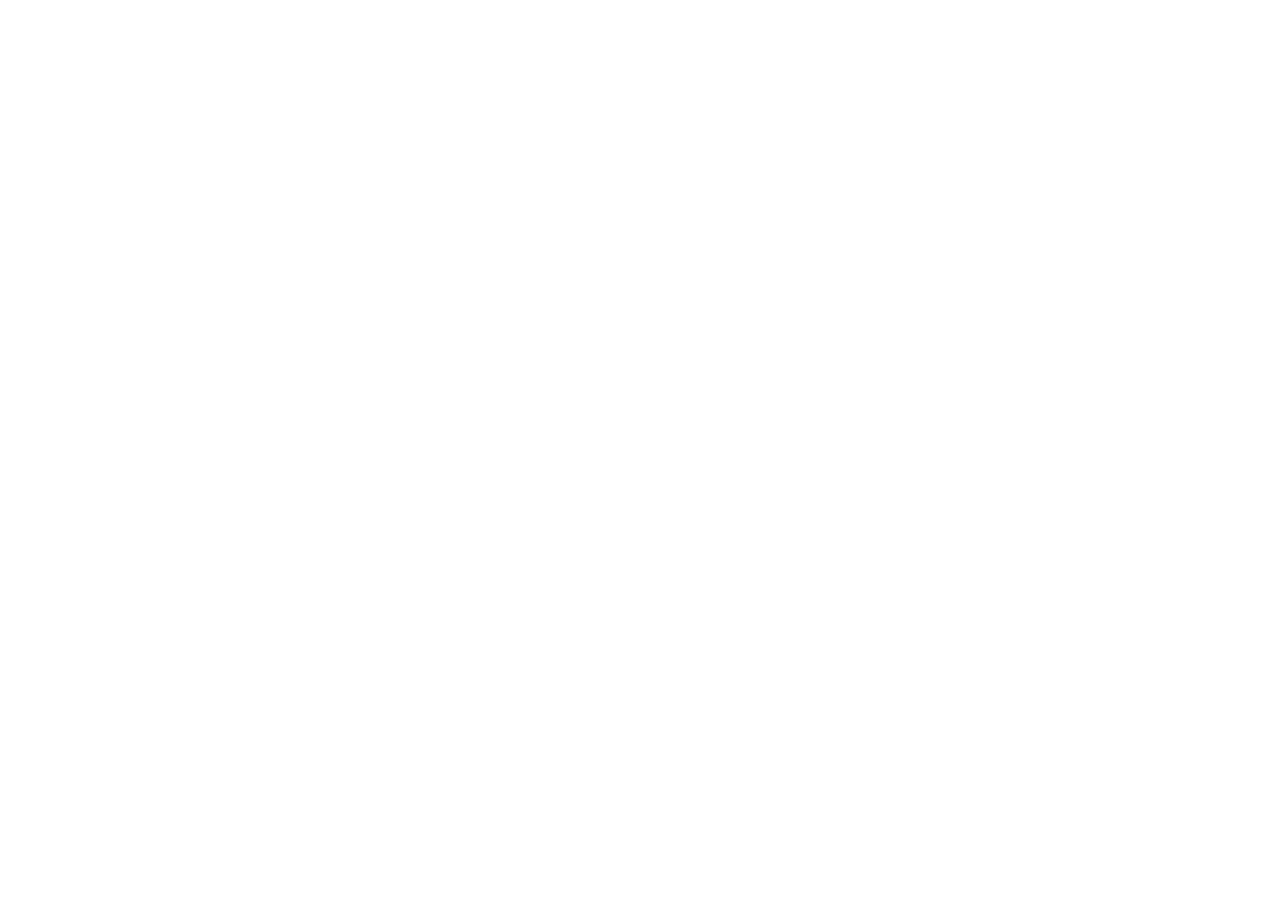
==== lovt/index.html @ d02a88ed "alterado diretorios para aula" ====
<!DOCTYPE html>
<html lang="en">
<head>
    <meta charset="UTF-8">
    <meta http-equiv="X-UA-Compatible" content="IE=edge">
    <meta name="viewport" content="width=device-width, initial-scale=1.0">
    <title>LOVT</title>
</head>
<body>
    
</body>
</html>
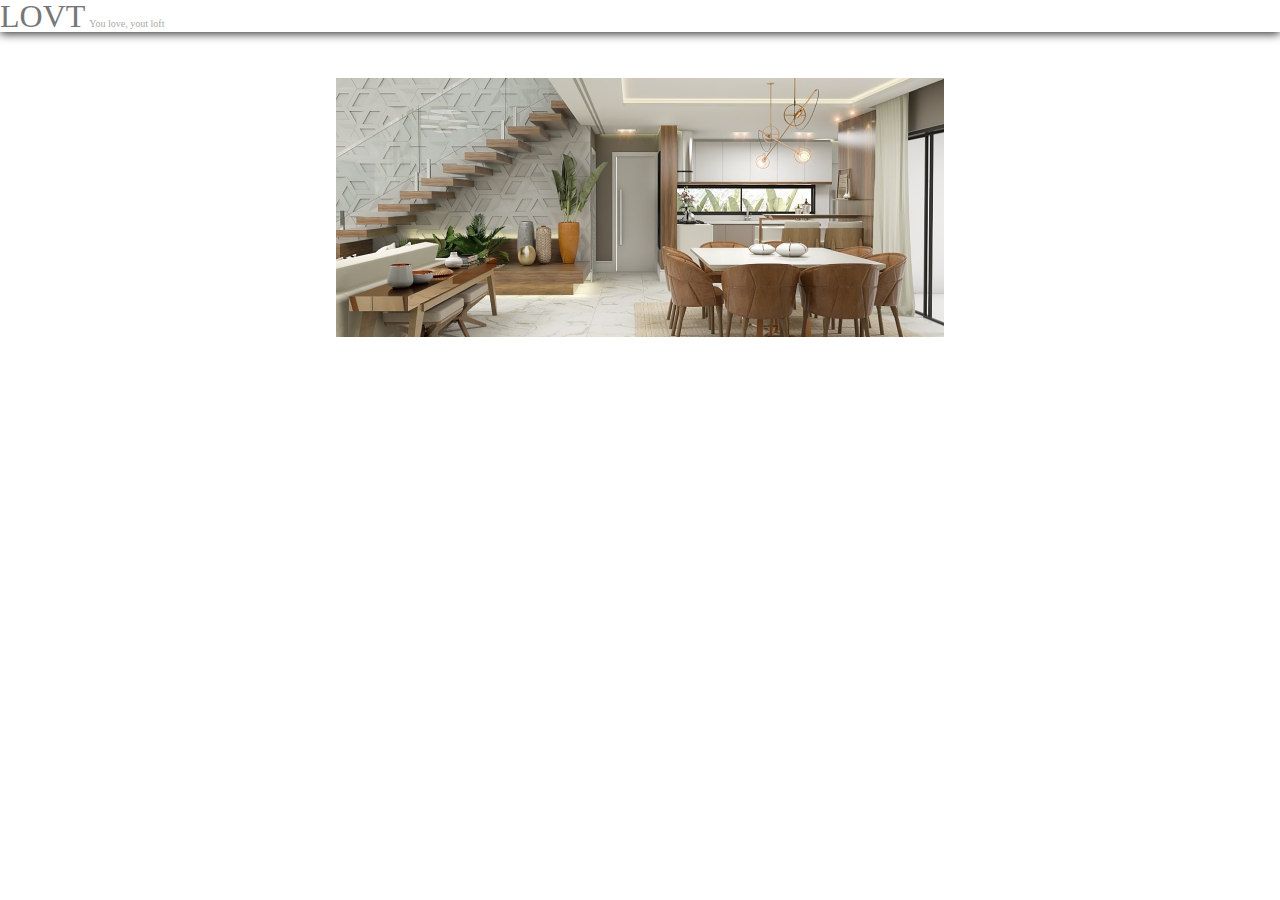
==== commit 3748d839: "Finalização da aula" ====
--- a/lovt/index.html
+++ b/lovt/index.html
@@ -1,12 +1,30 @@
 <!DOCTYPE html>
 <html lang="en">
+
 <head>
     <meta charset="UTF-8">
     <meta http-equiv="X-UA-Compatible" content="IE=edge">
     <meta name="viewport" content="width=device-width, initial-scale=1.0">
     <title>LOVT</title>
+    <link rel="stylesheet" href="css/style.css">
 </head>
+
 <body>
-    
+    <header>
+        <h1 class="sigla">LOVT</h1>
+        <span>You love, yout loft</span>
+    </header>
+
+
+    <main>
+        <section class="banner">
+            
+        </section>
+
+
+        <!-- <img src="images/Rectangle 3.png" alt=""> -->
+    </main>
+
 </body>
+
 </html>--- a/lovt/css/style.css
+++ b/lovt/css/style.css
@@ -0,0 +1,33 @@
+* {
+    margin: 0;
+    padding: 0;
+}
+
+header {
+    background: white;
+    box-shadow: 0px 2px 10px #333;
+}
+
+.sigla {
+    display: inline;
+    font-family: 'Ropa Sans';
+    font-style: normal;
+    font-weight: 400;
+    line-height: 32px;
+    color: #777777;
+}
+
+header span {
+    font-family: 'Ropa Sans';
+    font-weight: 400;
+    font-size: 10px;
+    line-height: 11px;
+    color: #AAAAAA;
+}
+
+.banner {
+    background-image: url("../images/Rectangle 3.png");
+    background-position: center;
+    background-repeat: no-repeat;
+    height: 350px;
+}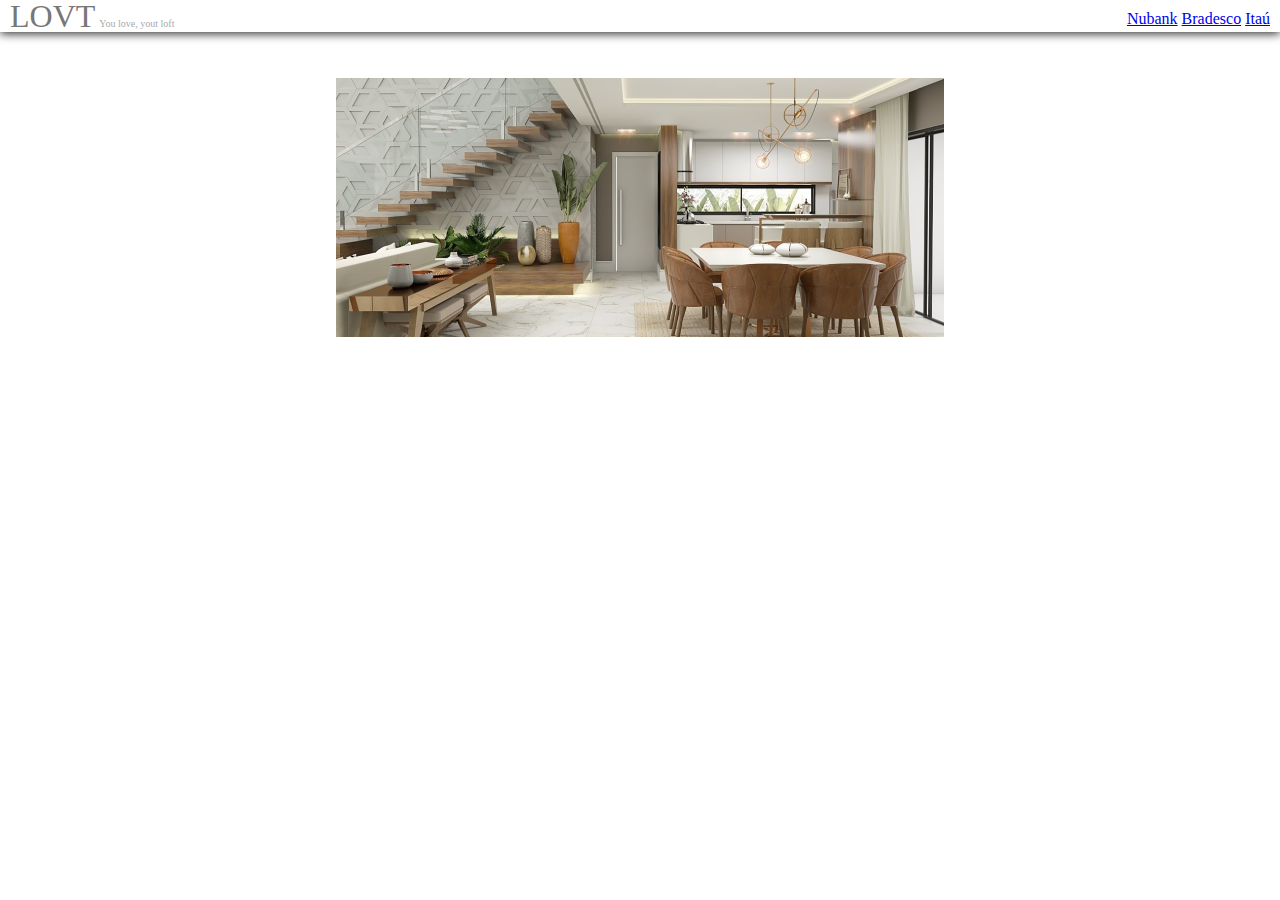
==== commit da9ebb2b: "Aula de quinta" ====
--- a/lovt/index.html
+++ b/lovt/index.html
@@ -13,12 +13,18 @@
     <header>
         <h1 class="sigla">LOVT</h1>
         <span>You love, yout loft</span>
+        <img class="hamburguer-menu" src="./images/hamburguerMenu.svg" alt="Menu de links">
+        <nav class="navbar">
+            <a href="https://nubank.com.br/">Nubank</a>
+            <a href="https://banco.bradesco/">Bradesco</a>
+            <a href="https://www.itau.com.br/">Itaú</a>
+        </nav>
     </header>
 
 
     <main>
         <section class="banner">
-            
+
         </section>
 
 
--- a/lovt/css/style.css
+++ b/lovt/css/style.css
@@ -15,6 +15,7 @@
     font-weight: 400;
     line-height: 32px;
     color: #777777;
+    margin-left: 10px;
 }
 
 header span {
@@ -30,4 +31,26 @@
     background-position: center;
     background-repeat: no-repeat;
     height: 350px;
-}+}
+
+.hamburguer-menu {
+    float: right;
+    margin-top: 10px;
+    margin-right: 10px;
+}
+
+.navbar {
+    float: right;
+    margin-top: 10px;
+    margin-right: 10px;
+    display: none;
+}
+
+@media(min-width: 481px){
+    .hamburguer-menu{
+        display: none;
+    }
+    .navbar{
+        display: block;
+    }
+}
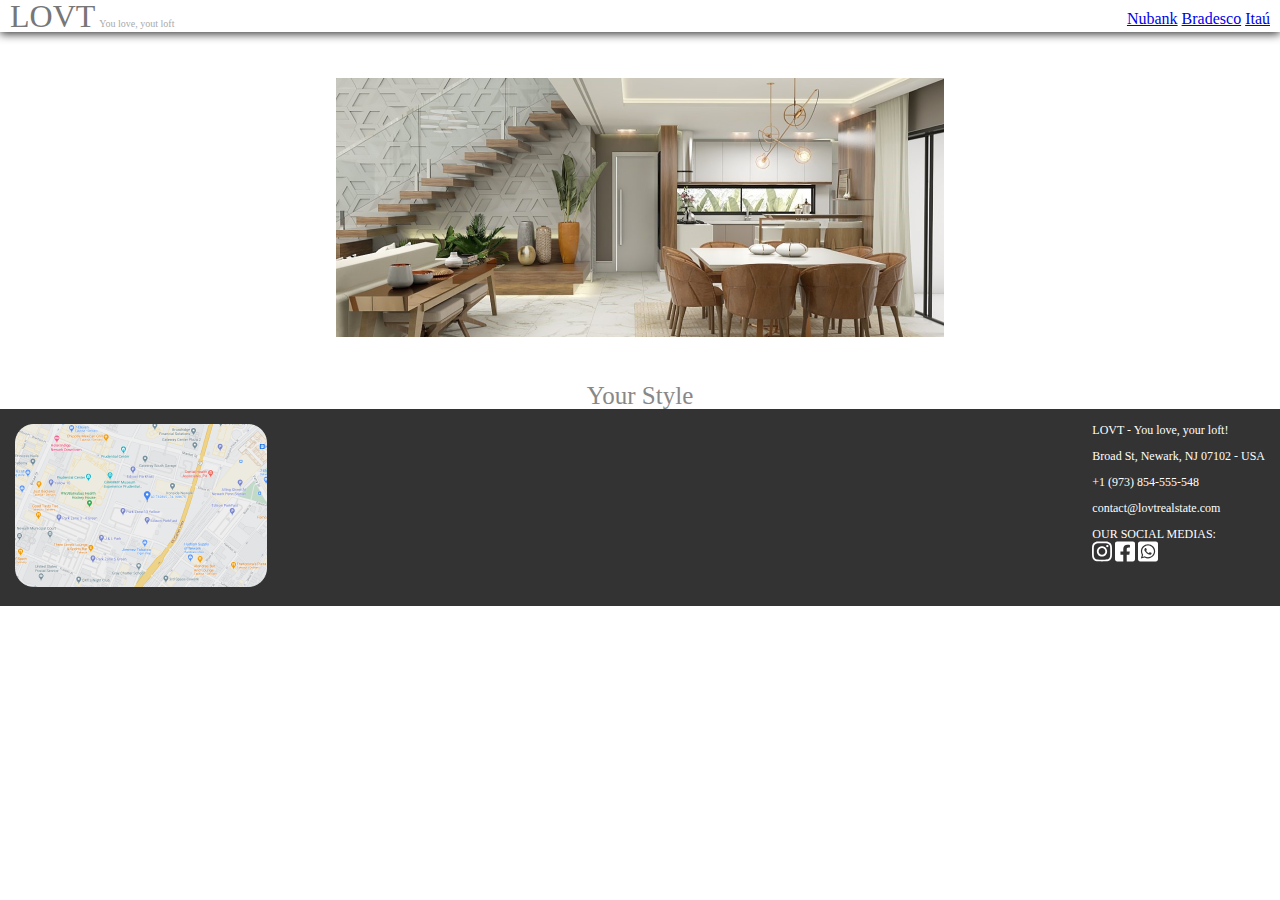
==== commit ecdb4c9c: "Final da aula de quinta" ====
--- a/lovt/index.html
+++ b/lovt/index.html
@@ -27,10 +27,39 @@
 
         </section>
 
+        <section>
+            <h1 class="texto">Your Style</h1>
+        </section>
 
         <!-- <img src="images/Rectangle 3.png" alt=""> -->
     </main>
 
 </body>
 
+
+<footer>
+
+    <section class="rodape-info">
+        <span>
+            LOVT - You love, your loft!<br>
+            <br>
+            Broad St, Newark, NJ 07102 - USA<br>
+            <br>
+            +1 (973) 854-555-548<br>
+            <br>
+            contact@lovtrealstate.com<br>
+            <br>
+            OUR SOCIAL MEDIAS:<br>
+        </span>
+        <section class="contatos">
+            <a href="https://www.instagram.com"><img src="./images/instagram.svg" alt="ícone do instagram"></a>
+            <a href="https://pt-br.facebook.com"><img src="./images/facebook.svg" alt="ícone do facebook"></a>
+            <a href="https://www.whatsapp.com/?lang=pt_br"><img src="./images/whatsapp.svg" alt="ícone do whatsapp"></a>
+        </section>
+    </section>
+
+    <img class="map" src="./images/map.png" alt="Imagem representando um mapa">
+
+</footer>
+
 </html>--- a/lovt/css/style.css
+++ b/lovt/css/style.css
@@ -46,11 +46,55 @@
     display: none;
 }
 
-@media(min-width: 481px){
-    .hamburguer-menu{
+footer {
+    background: #333333;
+    ;
+}
+
+.map {
+    height: 163px;
+    width: 252px;
+    margin-left: 15px;
+    margin-top: 15px;
+    margin-bottom: 15px;
+}
+
+.rodape-info {
+    float: right;
+    margin-right: 15px;
+    margin-top: 15px;
+    margin-bottom: 15px;
+    font-family: 'Ropa Sans';
+    font-style: normal;
+    font-weight: 400;
+    font-size: 12px;
+    line-height: 13px;
+    text-align: justify;
+    color: #FFFFFF;
+}
+
+.texto {
+    font-family: 'Ropa Sans';
+    font-style: normal;
+    font-weight: 400;
+    font-size: 25px;
+    line-height: 27px;
+    align-items: center;
+    text-align: center;
+    color: #888888;
+}
+
+.contatos {
+    display: inline;
+}
+
+
+@media(min-width: 481px) {
+    .hamburguer-menu {
         display: none;
     }
-    .navbar{
+
+    .navbar {
         display: block;
     }
-}
+}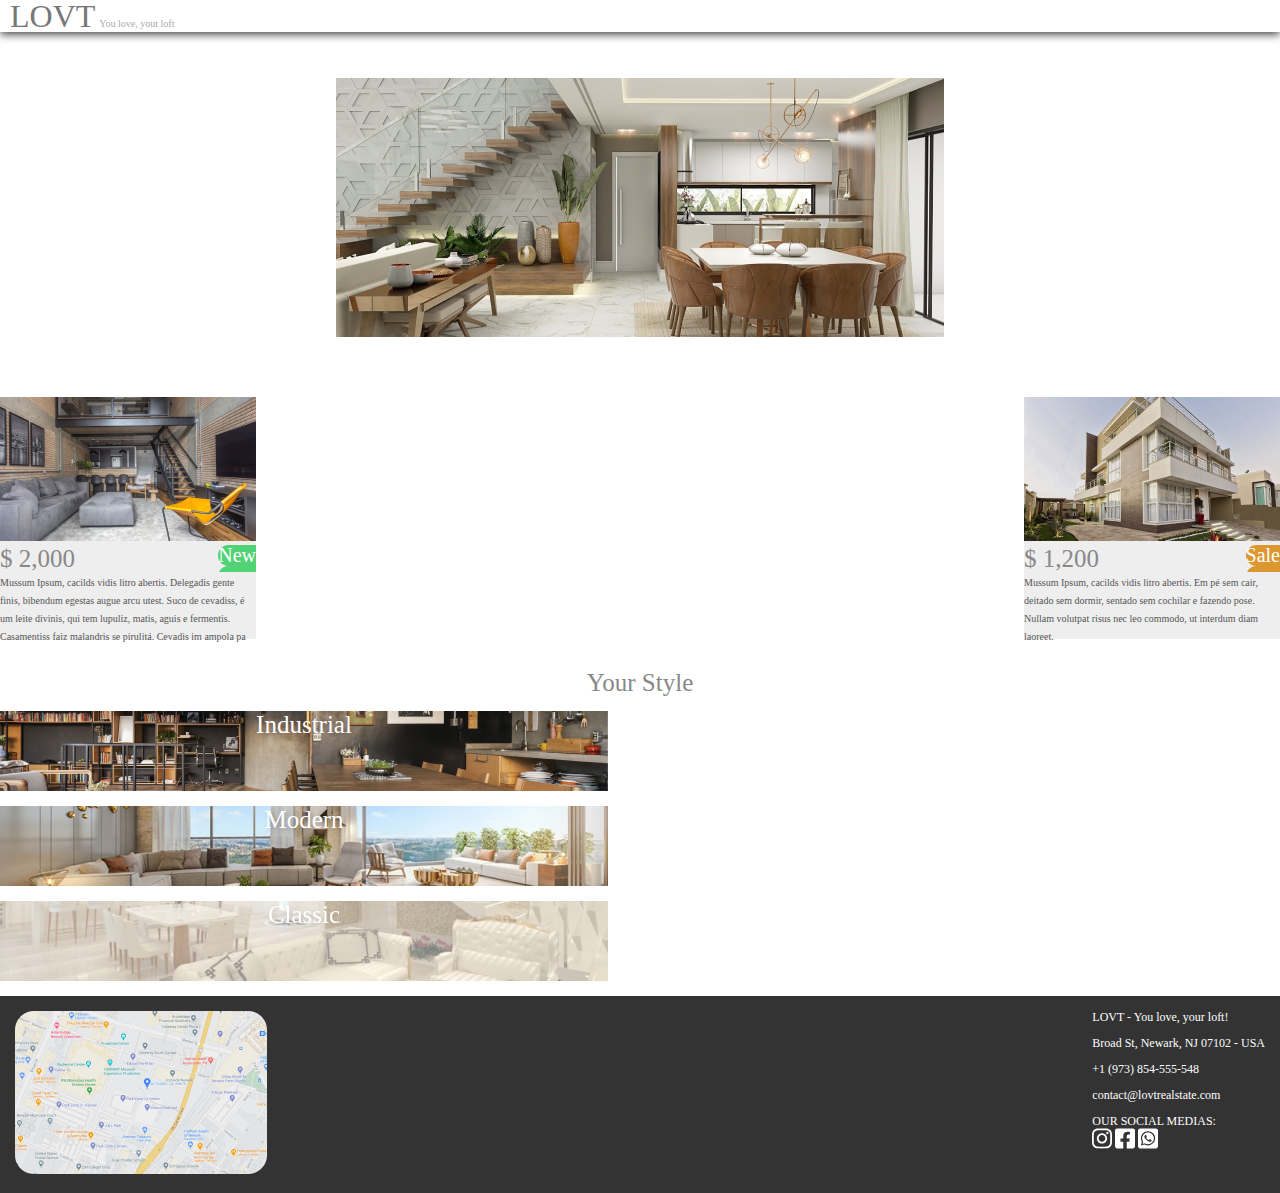
==== commit 5ce6d07c: "Continuação da aula" ====
--- a/lovt/index.html
+++ b/lovt/index.html
@@ -14,11 +14,11 @@
         <h1 class="sigla">LOVT</h1>
         <span>You love, yout loft</span>
         <img class="hamburguer-menu" src="./images/hamburguerMenu.svg" alt="Menu de links">
-        <nav class="navbar">
+        <!-- <nav class="navbar">
             <a href="https://nubank.com.br/">Nubank</a>
             <a href="https://banco.bradesco/">Bradesco</a>
             <a href="https://www.itau.com.br/">Itaú</a>
-        </nav>
+        </nav> -->
     </header>
 
 
@@ -27,11 +27,55 @@
 
         </section>
 
-        <section>
-            <h1 class="texto">Your Style</h1>
+        <section class="items">
+            <section class="block-item">
+                <img class="images-sales" src="images/Rectangle 6.png" alt="">
+                <section class="items">
+                    <h2 class="values">$ 2,000</h2>
+                    <section class="status-green">
+                        <h2 class="font-status">New</h2>
+                    </section>
+                </section>
+                <h3 class="description">Mussum Ipsum, cacilds vidis litro abertis. Delegadis gente finis, bibendum
+                    egestas augue arcu utest. Suco de cevadiss, é um leite divinis, qui tem lupuliz, matis, aguis e
+                    fermentis. Casamentiss faiz malandris se pirulitá. Cevadis im ampola pa
+                </h3>
+            </section>
+            <section class="block-item">
+                <img class="images-sales" src="images/Rectangle 7.png" alt="">
+                <section class="items">
+                    <h2 class="values">$ 1,200</h2>
+                    <section class="status-yelow">
+                        <h2 class="font-status">Sale</h2>
+                    </section>
+                </section>
+                <h3 class="description">
+                    Mussum Ipsum, cacilds vidis litro abertis. Em pé sem cair, deitado sem dormir, sentado sem cochilar
+                    e fazendo pose. Nullam volutpat risus nec leo commodo, ut interdum diam laoreet.
+                </h3>
+            </section>
         </section>
 
-        <!-- <img src="images/Rectangle 3.png" alt=""> -->
+        <section class="block-your-style">
+            <h1 class="text">Your Style</h1>
+            <section class="industrial">
+                <h1 class="font-yourstyle">Industrial</h1>
+            </section>
+            <section class="modern">
+                <h1 class="font-yourstyle">Modern</h1>
+            </section>
+            <section class="classic">
+                <h1 class="font-yourstyle">Classic</h1>
+            </section>
+        </section>
+
+
+
+
+
+
+
+
     </main>
 
 </body>
--- a/lovt/css/style.css
+++ b/lovt/css/style.css
@@ -73,21 +73,152 @@
     color: #FFFFFF;
 }
 
-.texto {
+
+.sale-status {
+    font-family: 'Ropa Sans';
+    font-style: normal;
+    font-weight: 400;
+    font-size: 20px;
+    line-height: 21px;
+    display: flex;
+    align-items: center;
+    text-align: center;
+
+    color: #FFFFFF;
+}
+
+
+.values {
     font-family: 'Ropa Sans';
     font-style: normal;
     font-weight: 400;
     font-size: 25px;
     line-height: 27px;
-    align-items: center;
-    text-align: center;
     color: #888888;
+}
+
+
+.image-sales {
+    width: 256px;
+    height: 144px;
+    display: flex;
+}
+
+.text {
+    font-family: 'Ropa Sans';
+    font-style: normal;
+    font-weight: 400;
+    font-size: 25px;
+    line-height: 27px;
+    align-items: center;
+    text-align: center;
+    margin-top: 15px;
+    margin-bottom: 15px;
+    color: #888888;
+}
+
+.block-your-style {
+    display: flex;
+    display: list-item;
+    align-items: center;
+    justify-content: space-around;
+}
+
+.industrial {
+    background-image: url("../images/Rectangle 11.png");
+    background-position: center;
+    background-repeat: no-repeat;
+    width: 608px;
+    height: 80px;
+    margin-top: 15px;
+    margin-bottom: 15px;
+}
+
+.modern {
+    background-image: url("../images/Rectangle 12.png");
+    background-position: center;
+    background-repeat: no-repeat;
+    width: 608px;
+    height: 80px;
+    margin-top: 15px;
+    margin-bottom: 15px;
+}
+
+.classic {
+    background-image: url("../images/Rectangle 13.png");
+    background-position: center;
+    background-repeat: no-repeat;
+    width: 608px;
+    height: 80px;
+    margin-top: 15px;
+    margin-bottom: 15px;
+    justify-content: center;
+    vertical-align: middle;
+    mask-image: url("../images/Rectangle 14.png");
+}
+
+.font-yourstyle {
+    font-family: 'Ropa Sans';
+    font-style: normal;
+    font-weight: 400;
+    font-size: 25px;
+    line-height: 27px;
+    align-items: center;
+    text-align: center;
+    vertical-align: middle;
+    color: #FFFFFF;
+    text-shadow: 2px 2px 5px rgba(0, 0, 0, 0.25);
 }
 
 .contatos {
     display: inline;
 }
 
+.description {
+    font-family: 'Ropa Sans';
+    text-align: justify;
+    font-style: normal;
+    font-weight: 400;
+    font-size: 10px;
+    line-height: 11px;
+    text-align: justify;
+    color: #555555;
+    display: inline;
+}
+
+.items {
+    display: flex;
+    justify-content: space-between;
+}
+
+.block-item {
+    width: 256px;
+    height: 242px;
+    background: #EEEEEE;
+    margin-top: 15px;
+    margin-bottom: 15px;
+}
+
+.status-green {
+    background-image: url("../images/Rectangle 9.png");
+}
+
+.status-yelow {
+    background-image: url("../images/Rectangle 10.png");
+}
+
+.font-status {
+    font-family: 'Ropa Sans';
+    font-style: normal;
+    font-weight: 400;
+    font-size: 20px;
+    line-height: 21px;
+    display: flex;
+    align-items: center;
+    text-align: center;
+
+    color: #FFFFFF;
+}
 
 @media(min-width: 481px) {
     .hamburguer-menu {
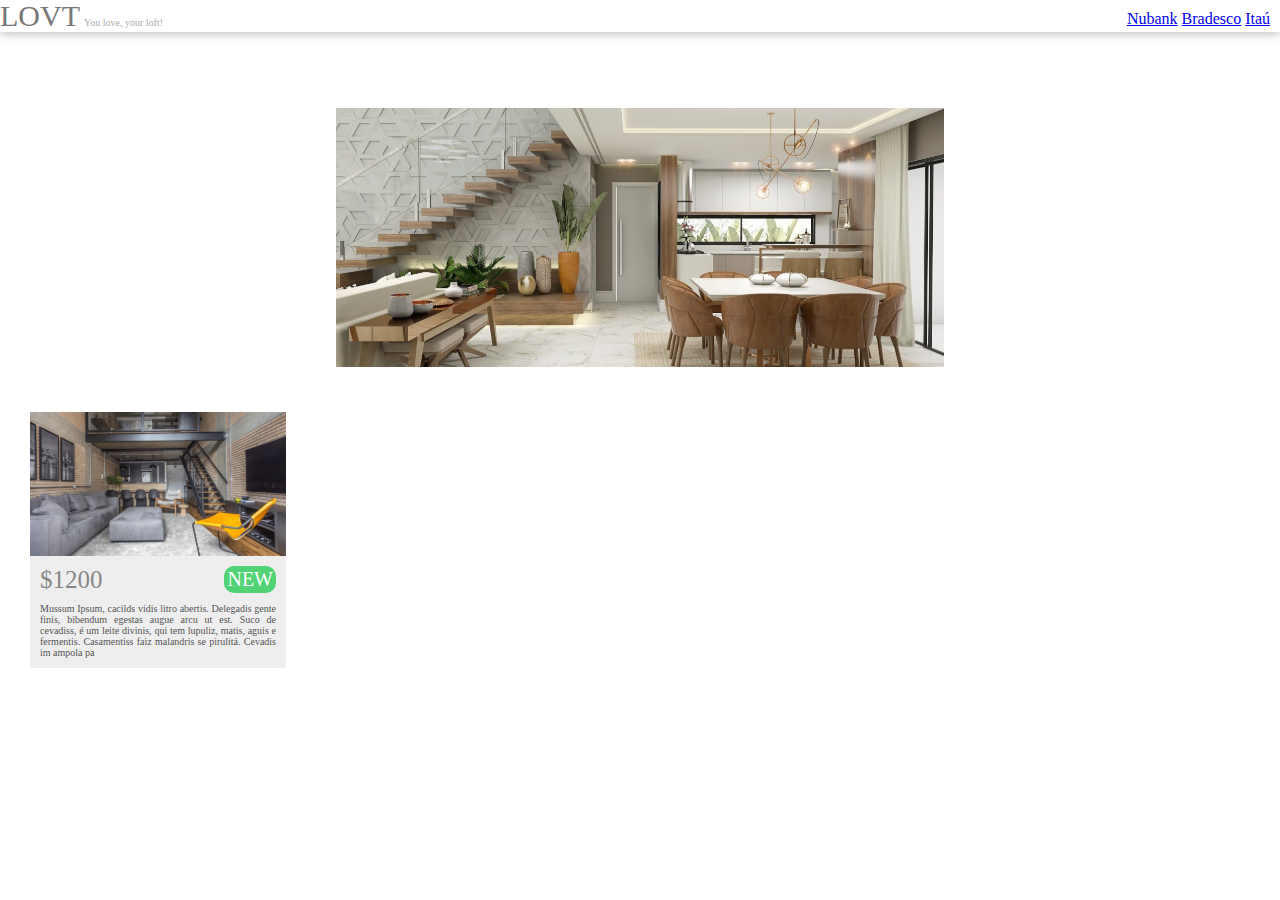
==== commit ad00a8d6: "Atualizando material" ====
--- a/lovt/index.html
+++ b/lovt/index.html
@@ -1,109 +1,41 @@
 <!DOCTYPE html>
 <html lang="en">
+<head>
+  <meta charset="UTF-8">
+  <meta http-equiv="X-UA-Compatible" content="IE=edge">
+  <meta name="viewport" content="width=device-width, initial-scale=1.0">
+  <title>LOVT</title>
+  <link rel="stylesheet" href="css/styles.css" />
+</head>
+<body>
+  <header>
+    <h1 class="title">LOVT</h1>
+    <span id="title-description">You love, your loft!</span>
+    <img class="hamburguer-menu" src="images/menu.svg" alt="Menu de links" />
+    <nav class="navbar">
+      <a href="https://nubank.com.br/">Nubank</a>
+      <a href="https://banco.bradesco/html/classic/index.shtm">Bradesco</a>
+      <a href="https://www.itau.com.br/">Itaú</a>
+    </nav>
+  </header>
+  <main>
+    <section class="banner">
+    </section>
+    <section class="sales">
+      <div class="advertisement">
+        <img src="images/Rectangle2.svg" />
+        <div>
+          <strong>$1200</strong>
+          <span>NEW</span>
+        </div>
+        <p>
+          Mussum Ipsum, cacilds vidis litro abertis. Delegadis gente finis, bibendum egestas augue arcu ut est. Suco de cevadiss, é um leite divinis, qui tem lupuliz, matis, aguis e fermentis. Casamentiss faiz malandris se pirulitá. Cevadis im ampola pa
+        </p>
+      </div>
 
-<head>
-    <meta charset="UTF-8">
-    <meta http-equiv="X-UA-Compatible" content="IE=edge">
-    <meta name="viewport" content="width=device-width, initial-scale=1.0">
-    <title>LOVT</title>
-    <link rel="stylesheet" href="css/style.css">
-</head>
-
-<body>
-    <header>
-        <h1 class="sigla">LOVT</h1>
-        <span>You love, yout loft</span>
-        <img class="hamburguer-menu" src="./images/hamburguerMenu.svg" alt="Menu de links">
-        <!-- <nav class="navbar">
-            <a href="https://nubank.com.br/">Nubank</a>
-            <a href="https://banco.bradesco/">Bradesco</a>
-            <a href="https://www.itau.com.br/">Itaú</a>
-        </nav> -->
-    </header>
-
-
-    <main>
-        <section class="banner">
-
-        </section>
-
-        <section class="items">
-            <section class="block-item">
-                <img class="images-sales" src="images/Rectangle 6.png" alt="">
-                <section class="items">
-                    <h2 class="values">$ 2,000</h2>
-                    <section class="status-green">
-                        <h2 class="font-status">New</h2>
-                    </section>
-                </section>
-                <h3 class="description">Mussum Ipsum, cacilds vidis litro abertis. Delegadis gente finis, bibendum
-                    egestas augue arcu utest. Suco de cevadiss, é um leite divinis, qui tem lupuliz, matis, aguis e
-                    fermentis. Casamentiss faiz malandris se pirulitá. Cevadis im ampola pa
-                </h3>
-            </section>
-            <section class="block-item">
-                <img class="images-sales" src="images/Rectangle 7.png" alt="">
-                <section class="items">
-                    <h2 class="values">$ 1,200</h2>
-                    <section class="status-yelow">
-                        <h2 class="font-status">Sale</h2>
-                    </section>
-                </section>
-                <h3 class="description">
-                    Mussum Ipsum, cacilds vidis litro abertis. Em pé sem cair, deitado sem dormir, sentado sem cochilar
-                    e fazendo pose. Nullam volutpat risus nec leo commodo, ut interdum diam laoreet.
-                </h3>
-            </section>
-        </section>
-
-        <section class="block-your-style">
-            <h1 class="text">Your Style</h1>
-            <section class="industrial">
-                <h1 class="font-yourstyle">Industrial</h1>
-            </section>
-            <section class="modern">
-                <h1 class="font-yourstyle">Modern</h1>
-            </section>
-            <section class="classic">
-                <h1 class="font-yourstyle">Classic</h1>
-            </section>
-        </section>
-
-
-
-
-
-
-
-
-    </main>
-
+      <div class="advertisement">
+      </div>
+    </section>
+  </main>
 </body>
-
-
-<footer>
-
-    <section class="rodape-info">
-        <span>
-            LOVT - You love, your loft!<br>
-            <br>
-            Broad St, Newark, NJ 07102 - USA<br>
-            <br>
-            +1 (973) 854-555-548<br>
-            <br>
-            contact@lovtrealstate.com<br>
-            <br>
-            OUR SOCIAL MEDIAS:<br>
-        </span>
-        <section class="contatos">
-            <a href="https://www.instagram.com"><img src="./images/instagram.svg" alt="ícone do instagram"></a>
-            <a href="https://pt-br.facebook.com"><img src="./images/facebook.svg" alt="ícone do facebook"></a>
-            <a href="https://www.whatsapp.com/?lang=pt_br"><img src="./images/whatsapp.svg" alt="ícone do whatsapp"></a>
-        </section>
-    </section>
-
-    <img class="map" src="./images/map.png" alt="Imagem representando um mapa">
-
-</footer>
-
 </html>--- a/lovt/css/styles.css
+++ b/lovt/css/styles.css
@@ -0,0 +1,152 @@
+* {
+  margin: 0;
+  padding: 0;
+}
+
+header {
+  background: #fff;
+  box-shadow: 0px 2px 10px 0px #00000040;
+}
+
+main {
+  padding: 30px;
+}
+
+.title {
+  display: inline;
+  font-family: 'Ropa Sans';
+  font-weight: 400;
+  font-size: 30px;
+  line-height: 32px;
+  color: #777777;
+}
+
+#title-description {
+  font-family: 'Ropa Sans';
+  font-weight: 400;
+  font-size: 10px;
+  line-height: 11px;
+  color: #AAAAAA;
+}
+
+.banner {
+  background: url("../images/Rectangle1.svg");
+  height: 350px;
+  background-position: center;
+  background-repeat: no-repeat;
+}
+
+.hamburguer-menu {
+  float: right;
+  margin-top: 10px;
+  margin-right: 10px;
+}
+
+.navbar {
+  float: right;
+  margin-top: 10px;
+  margin-right: 10px;
+  display: none;
+}
+
+.advertisement {  
+  display: flex;
+  flex-direction: column;
+  width: 256px;
+  background: #EEEEEE;
+}
+
+.advertisement strong {
+  font-family: 'Ropa Sans';
+  font-style: normal;
+  font-weight: 400;
+  font-size: 25px;
+  line-height: 27px;
+  color: #888888;
+
+  animation: money 3s infinite;
+}
+
+.advertisement span {
+  background: #51D275;
+  font-family: 'Ropa Sans';
+  font-style: normal;
+  font-weight: 400;
+  font-size: 20px;
+  line-height: 21px;
+  color: #FFFFFF;
+  border-radius: 10px;
+  padding: 3px;
+  transition: background .5s;
+}
+
+.advertisement span:hover {
+  background: #ffae00;  
+}
+
+.advertisement p {
+  font-family: 'Ropa Sans';
+  font-style: normal;
+  font-weight: 400;
+  font-size: 10px;
+  line-height: 11px;
+  text-align: justify;
+  color: #555555;
+  padding: 0 10px 10px 10px;
+
+  animation: updown 5s;
+}
+
+.advertisement div {
+  display: flex;
+  flex-direction: row;
+  justify-content: space-between;
+  align-items: center;
+  padding: 10px;
+}
+
+@media(min-width: 481px) {
+  .hamburguer-menu {
+    display: none;
+  }
+  .navbar {
+    display: block;
+  }
+}
+
+@keyframes money {
+  0% {
+    color: #888888;
+    font-size: 20px;
+  }
+
+  50% {
+    color: #008e1c;
+    font-size: 30px;
+  }
+
+  100% {
+    color: #888888;
+    font-size: 20px;
+  }
+}
+
+@keyframes updown {
+  0% {
+    opacity: 0%;
+    transform: translateY(-200px);
+  }
+
+  30% {
+    transform: translateY(-100px) translateX(200px) rotate(90deg);
+  }
+
+  70% {
+    transform: translateY(-100px) translateX(200px) rotate(270deg);
+  }
+
+  100% {
+    opacity: 100%;
+    transform: rotate(360deg)
+  }
+}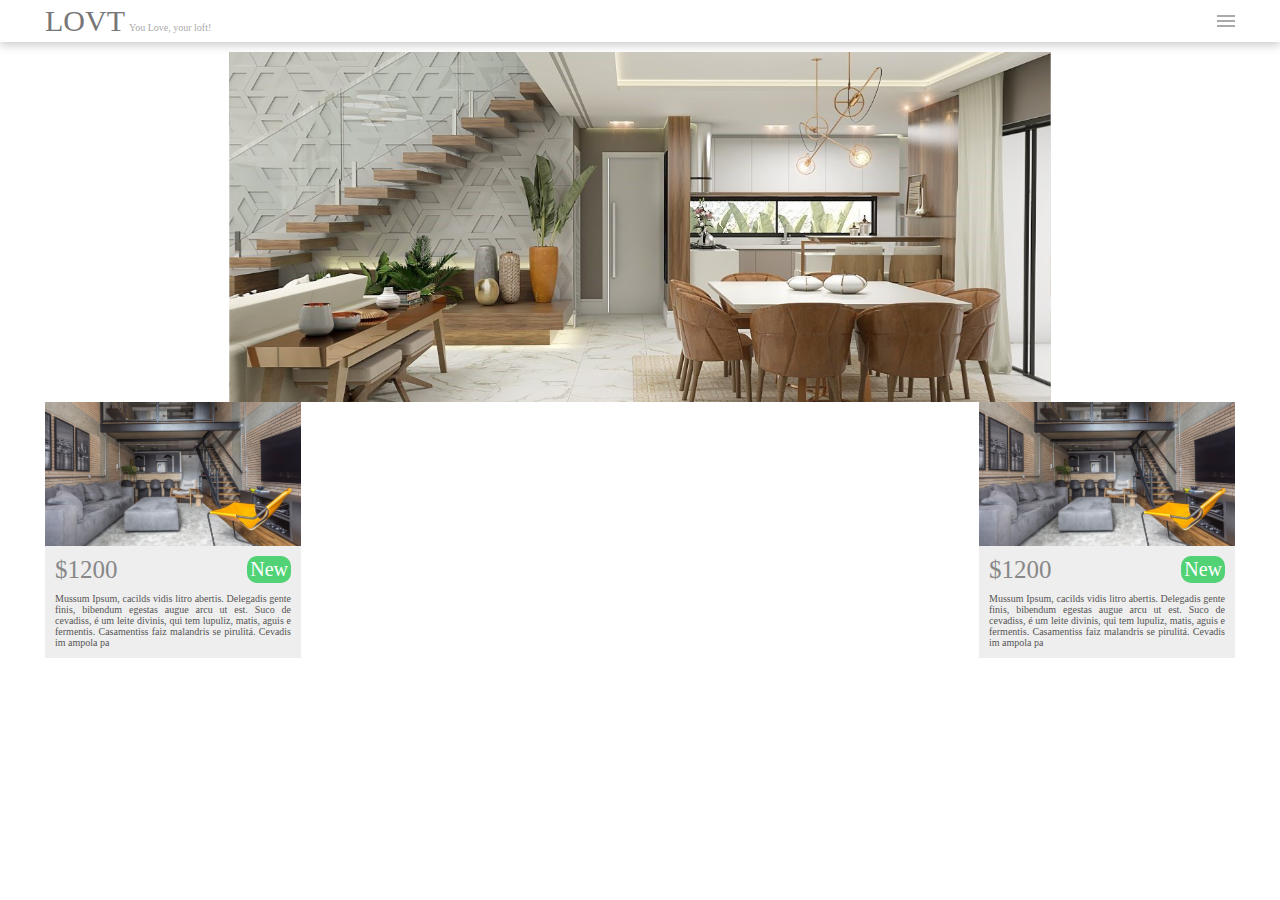
==== commit e52f37fb: "Fixando exercício" ====
--- a/lovt/index.html
+++ b/lovt/index.html
@@ -1,5 +1,6 @@
 <!DOCTYPE html>
 <html lang="en">
+
 <head>
   <meta charset="UTF-8">
   <meta http-equiv="X-UA-Compatible" content="IE=edge">
@@ -7,26 +8,28 @@
   <title>LOVT</title>
   <link rel="stylesheet" href="css/styles.css" />
 </head>
+
 <body>
   <header>
-    <h1 class="title">LOVT</h1>
-    <span id="title-description">You love, your loft!</span>
-    <img class="hamburguer-menu" src="images/menu.svg" alt="Menu de links" />
-    <nav class="navbar">
-      <a href="https://nubank.com.br/">Nubank</a>
-      <a href="https://banco.bradesco/html/classic/index.shtm">Bradesco</a>
-      <a href="https://www.itau.com.br/">Itaú</a>
-    </nav>
+    <section>
+      <h1 class="brand">LOVT</h1>
+      <span>You Love, your loft!</span>
+    </section>
+    <img src="./images/menu.svg" alt="Menu de itens">
+
   </header>
+
   <main>
     <section class="banner">
+
     </section>
+
     <section class="sales">
       <div class="advertisement">
         <img src="images/Rectangle2.svg" />
         <div>
           <strong>$1200</strong>
-          <span>NEW</span>
+          <span class="green-text">New</span>
         </div>
         <p>
           Mussum Ipsum, cacilds vidis litro abertis. Delegadis gente finis, bibendum egestas augue arcu ut est. Suco de cevadiss, é um leite divinis, qui tem lupuliz, matis, aguis e fermentis. Casamentiss faiz malandris se pirulitá. Cevadis im ampola pa
@@ -34,8 +37,23 @@
       </div>
 
       <div class="advertisement">
+        <img src="images/Rectangle2.svg" />
+        <div>
+          <strong>$1200</strong>
+          <span class="green-text">New</span>
+        </div>
+        <p>
+          Mussum Ipsum, cacilds vidis litro abertis. Delegadis gente finis, bibendum egestas augue arcu ut est. Suco de cevadiss, é um leite divinis, qui tem lupuliz, matis, aguis e fermentis. Casamentiss faiz malandris se pirulitá. Cevadis im ampola pa
+        </p>
       </div>
+
+
     </section>
+
   </main>
+
+
+
 </body>
+
 </html>--- a/lovt/css/styles.css
+++ b/lovt/css/styles.css
@@ -6,47 +6,59 @@
 header {
   background: #fff;
   box-shadow: 0px 2px 10px 0px #00000040;
+  display: flex;
+  flex-direction: row;
+  justify-content: space-between;
+  align-items: center;
+  padding: 5px 45px;
 }
 
-main {
-  padding: 30px;
+header span {
+  font-family: 'Ropa Sans';
+  font-style: normal;
+  font-weight: 400;
+  font-size: 10px;
+  line-height: 11px;
+  color: #AAAAAA;
+  align-self: center;
+  justify-self: center;
 }
 
-.title {
+.brand {
   display: inline;
   font-family: 'Ropa Sans';
   font-weight: 400;
   font-size: 30px;
   line-height: 32px;
   color: #777777;
-}
-
-#title-description {
-  font-family: 'Ropa Sans';
-  font-weight: 400;
-  font-size: 10px;
-  line-height: 11px;
-  color: #AAAAAA;
+  align-self: center;
 }
 
 .banner {
-  background: url("../images/Rectangle1.svg");
-  height: 350px;
+  background  : url("../images/Rectangle1.svg");
   background-position: center;
   background-repeat: no-repeat;
+  background-size: contain;
+
+  display: flex;
+  flex-direction: row;
+  justify-content: space-between;
+  align-items: center;
+
+  height: 350px;
+  padding: 0px 10px;
 }
 
-.hamburguer-menu {
-  float: right;
-  margin-top: 10px;
-  margin-right: 10px;
+
+.sales {
+  display: flex;
+  flex-direction: row;
+  justify-content: space-between;
+  align-items: center;
 }
 
-.navbar {
-  float: right;
-  margin-top: 10px;
-  margin-right: 10px;
-  display: none;
+main {
+  padding: 10px 45px;
 }
 
 .advertisement {  
@@ -54,6 +66,14 @@
   flex-direction: column;
   width: 256px;
   background: #EEEEEE;
+}
+
+.advertisement div {
+  display: flex;
+  flex-direction: row;
+  justify-content: space-between;
+  align-items: center;
+  padding: 10px;
 }
 
 .advertisement strong {
@@ -64,11 +84,18 @@
   line-height: 27px;
   color: #888888;
 
-  animation: money 3s infinite;
+  /* animation: money 3s infinite; */
+}
+
+.mustard-text {
+  background: #DC9730;
+}
+
+.green-text {
+  background: #51D275;
 }
 
 .advertisement span {
-  background: #51D275;
   font-family: 'Ropa Sans';
   font-style: normal;
   font-weight: 400;
@@ -94,7 +121,7 @@
   color: #555555;
   padding: 0 10px 10px 10px;
 
-  animation: updown 5s;
+  /* animation: updown 5s; */
 }
 
 .advertisement div {
@@ -103,50 +130,4 @@
   justify-content: space-between;
   align-items: center;
   padding: 10px;
-}
-
-@media(min-width: 481px) {
-  .hamburguer-menu {
-    display: none;
-  }
-  .navbar {
-    display: block;
-  }
-}
-
-@keyframes money {
-  0% {
-    color: #888888;
-    font-size: 20px;
-  }
-
-  50% {
-    color: #008e1c;
-    font-size: 30px;
-  }
-
-  100% {
-    color: #888888;
-    font-size: 20px;
-  }
-}
-
-@keyframes updown {
-  0% {
-    opacity: 0%;
-    transform: translateY(-200px);
-  }
-
-  30% {
-    transform: translateY(-100px) translateX(200px) rotate(90deg);
-  }
-
-  70% {
-    transform: translateY(-100px) translateX(200px) rotate(270deg);
-  }
-
-  100% {
-    opacity: 100%;
-    transform: rotate(360deg)
-  }
 }